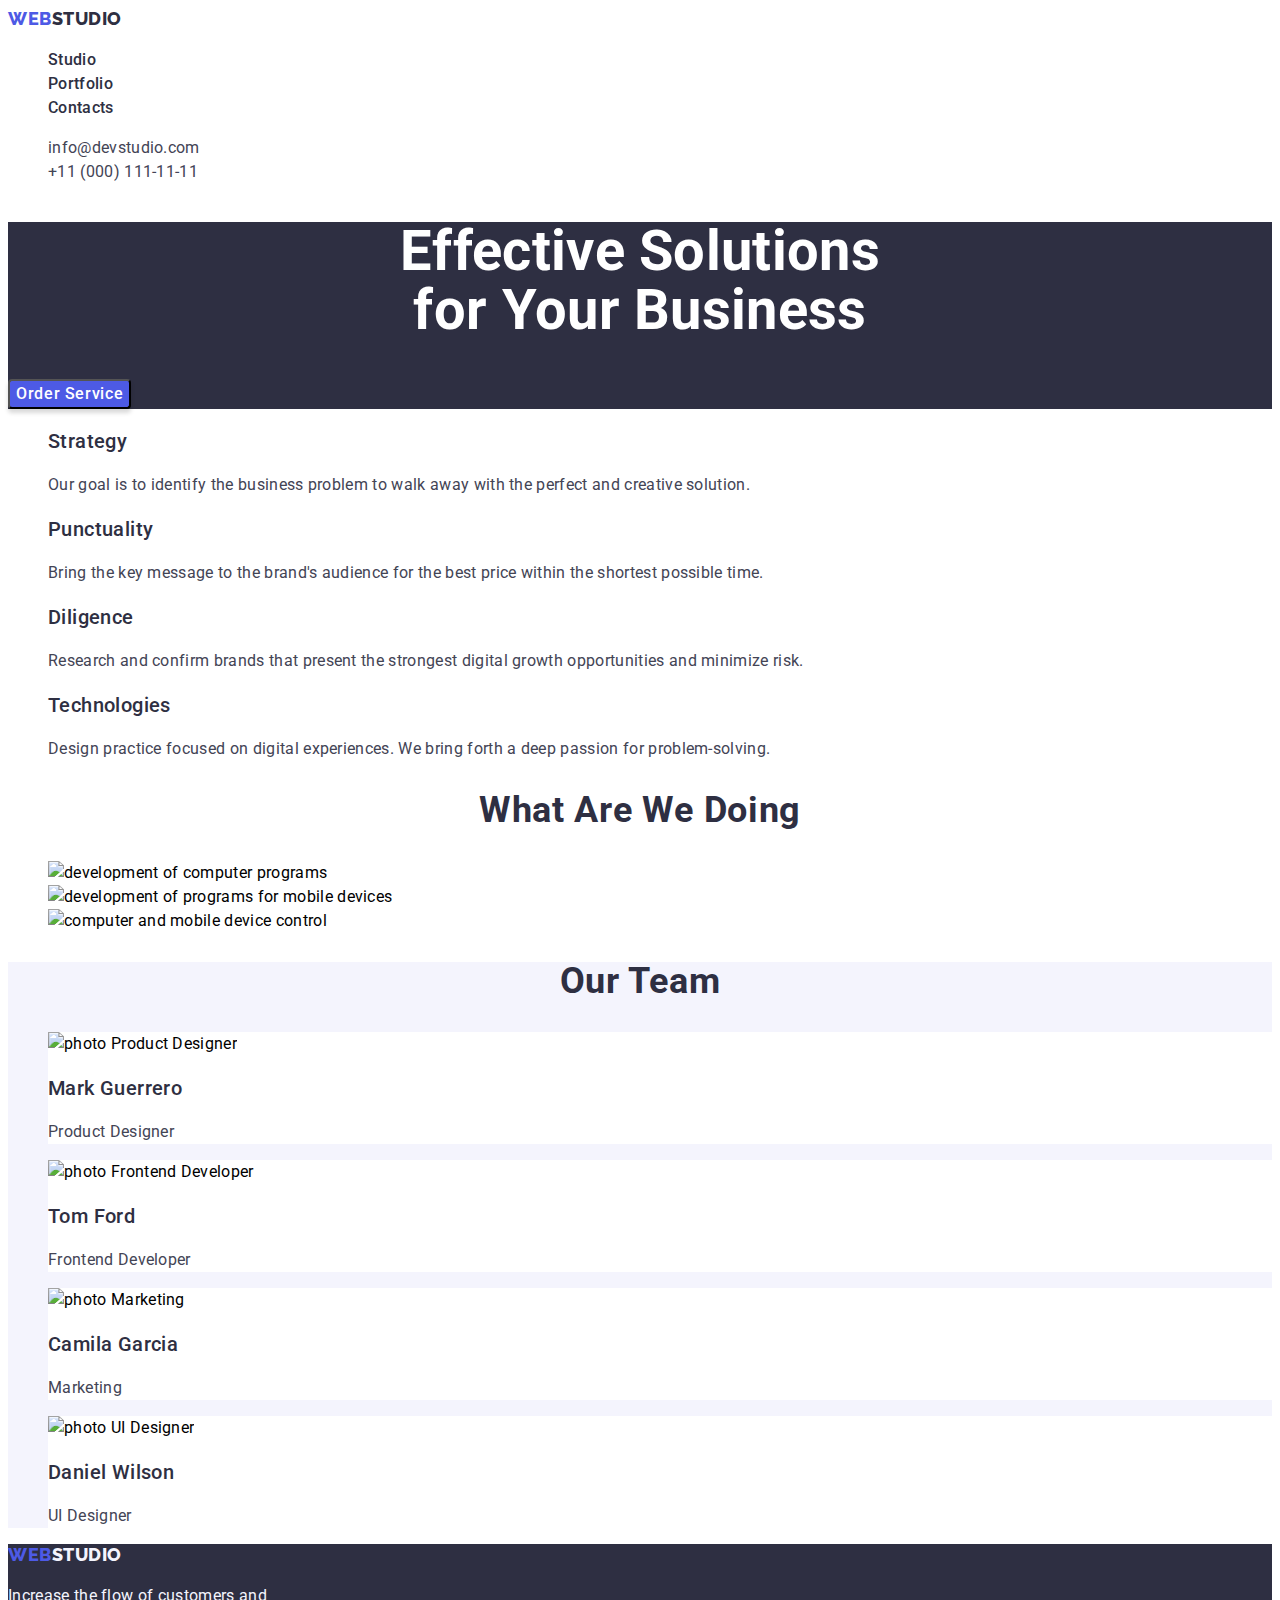
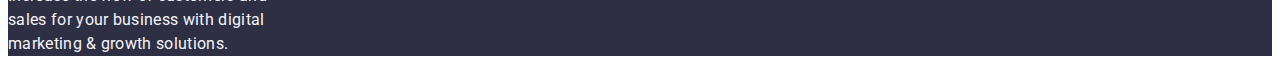
==== index.html @ f5beaff9 "виправлення помилок" ====
<!DOCTYPE html>
<html lang="en">

<head>
  <meta charset="UTF-8" />
  <meta http-equiv="X-UA-Compatible" content="IE=edge" />
  <meta name="viewport" content="width=device-width, initial-scale=1.0" />
  <title>WebStudio</title>
  <link rel="preconnect" href="https://fonts.googleapis.com">
  <link rel="preconnect" href="https://fonts.gstatic.com" crossorigin>
  <link
    href="https://fonts.googleapis.com/css2?family=Raleway:wght@800&family=Roboto:ital,wght@0,400;0,500;1,700&display=swap"
    rel="stylesheet">
  <link rel="stylesheet" href="./css/styles.css" />
</head>

<body>
  <!-- header -->
  <header class="header">
    <nav>
      <a class="logo-web" href="./index.html">WEB<span class="logo-black">Studio</span></a>
      <ul class="list">
        <li>
          <a class="text-nav" href="./index.html">Studio</a>
        </li>
        <li>
          <a class="text-nav" href="./portfolio.html">Portfolio</a>
        </li>
        <li>
          <a class="text-nav" href="">Contacts</a>
        </li>
      </ul>
    </nav>
    <address>
      <ul class="list">
        <li>
          <a class="link-contact" href="mailto:info@devstudio.com" target="_blank"
            rel="noopener noreferrer">info@devstudio.com</a>
        </li>
        <li>
          <a class="link-contact" href="tel:+110001111111">+11 (000) 111-11-11</a>
        </li>
      </ul>
    </address>
  </header>
  <!-- main -->
  <main>
    <!-- hero -->
    <section class="hero-img">
      <h1 class="text-hero">Effective Solutions<br>for Your Business</h1>
      <button class="button-order" type="button">Order Service</button>
      <!-- br потім заберу -->
    </section>
    <!-- our advantages -->
    <section>
      <h2 hidden>our advantages</h2>
      <ul class="list">
        <li>
          <h3 class="text-subtitle">Strategy</h3>
          <p class="text-main">
            Our goal is to identify the business problem to walk away with the perfect and
            creative solution.
          </p>
        </li>
        <li>
          <h3 class="text-subtitle">Punctuality</h3>
          <p class="text-main">
            Bring the key message to the brand's audience for the best price within the shortest
            possible time.
          </p>
        </li>
        <li>
          <h3 class="text-subtitle">Diligence</h3>
          <p class="text-main">
            Research and confirm brands that present the strongest digital growth opportunities
            and minimize risk.
          </p>
        </li>
        <li>
          <h3 class="text-subtitle">Technologies</h3>
          <p class="text-main">
            Design practice focused on digital experiences. We bring forth a deep passion for
            problem-solving.
          </p>
        </li>
      </ul>
    </section>
    <!-- What are we doing -->
    <section>
      <h2 class="text-title">What are we doing</h2>
      <ul class="list">
        <li>
          <img src="./images/work/jpg1.jpg" alt="development of computer programs" width="360" height="300" />
        </li>
        <li>
          <img src="./images/work/jpg2.jpg" alt="development of programs for mobile devices" width="360" height="300" />
        </li>
        <li>
          <img src="./images/work/jpg3.jpg" alt="computer and mobile device control" width="360" height="300" />
        </li>
      </ul>
    </section>
    <!-- Our Team -->
    <section class="our-team">
      <h2 class="text-title">Our Team</h2>
      <ul class="list">
        <li class="background-white">
          <img src="./images/team/jpg1.jpg" alt="photo Product Designer " width="264" height="260" />
          <h3 class="text-subtitle">Mark Guerrero</h3>
          <p class="text-main">Product Designer</p>
        </li>
        <li class="background-white">
          <img src="./images/team/jpg2.jpg" alt="photo Frontend Developer" width="264" height="260" />
          <h3 class="text-subtitle">Tom Ford</h3>
          <p class="text-main">Frontend Developer</p>
        </li>
        <li class="background-white">
          <img src="./images/team/jpg3.jpg" alt="photo Marketing" width="264" height="260" />
          <h3 class="text-subtitle">Camila Garcia</h3>
          <p class="text-main">Marketing</p>
        </li>
        <li class="background-white">
          <img src="./images/team/jpg4.jpg" alt="photo UI Designer" width="264" height="260" />
          <h3 class="text-subtitle">Daniel Wilson</h3>
          <p class="text-main">UI Designer</p>
        </li>
      </ul>
    </section>
  </main>
  <!-- footer -->
  <footer class="footer">
    <a class="logo-web" href="./index.html">Web<span class="logo-white">Studio</span></a>
    <p class="text-footer">
      Increase the flow of customers and<br>sales for your business with digital<br>marketing & growth
      solutions.
    </p>
    <!-- br потім заберу -->
  </footer>
</body>

</html>
---- css/styles.css ----
/* --body-- */
:root {
  --primary-brand: #4d5ae5;
  --pressed-state: #404bbf;
  --text-main: #434455;
  --hero-background: #2e2f42;
  --light-background: #f4f4fd;
  --white-background: #ffffff;
}

.list {
  text-decoration: none;
  list-style:none
}
body {
  background-color: var(--white-background, #ffffff);
  font-family: 'Roboto', sans-serif;
  font-style: normal;
  font-weight: 400;
  font-size: 16px;
  line-height: 1.5;
  letter-spacing: 0.02em;
}
.text-main {
  color: var(--text-main, #434455);
}

/* --header-- */
.logo-web {
  font-family: 'Raleway', sans-serif;
  font-style: normal;
  font-weight: 800;
  font-size: 18px;
  line-height: 1.17;
  letter-spacing: 0.03em;
  text-transform: uppercase;
  color: var(--primary-brand, #4d5ae5);
  text-decoration: none;
}
.logo-black {
  font-family: 'Raleway';
  font-style: normal;
  font-weight: 800;
  font-size: 18px;
  line-height: 1.17;
  letter-spacing: 0.03em;
  text-transform: uppercase;
  color: var(--hero-background, #2e2f42);
  text-decoration: none;
}
.text-nav {
  font-weight: 500;
  font-size: 16px;
  line-height: 1.5;
  color: var(--hero-background, #2e2f42);
  text-decoration: none;
}
.text-nav:hover,
.text-nav:focus {
  color: var(--pressed-state, #404bbf);
}
.link-contact {
  text-decoration: none;
  font-style: normal;
  letter-spacing: 0.02em;
  color: var(--text-main, #434455);
}
.link-contact:hover,
.link-contact:focus {
  text-decoration: none;
  font-style: normal;
  letter-spacing: 0.02em;
  color: var(--pressed-state, #404bbf);
}

/* --hero-- */
.hero-img {
  background-color: var(--hero-background, #2e2f42);
}
.text-hero {
  font-weight: 700;
  font-size: 56px;
  line-height: 1.07;
  text-align: center;
  color: var(--white-background, #ffffff);
}
.button-order {
  font-family: inherit;
  font-weight: 500;
  font-size: 16px;
  line-height: 24px;
  display: flex;
  align-items: center;
  letter-spacing: 0.04em;
  color: var(--white-background, #ffffff);
  background-color: var(--primary-brand, #4d5ae5);
  box-shadow: 0px 4px 4px rgba(0, 0, 0, 0.15);
  border-radius: 4px;
  cursor: pointer;
}
.button-order:hover,
.button-order:focus {
  font-family: inherit;
  font-weight: 500;
  font-size: 16px;
  line-height: 24px;
  display: flex;
  align-items: center;
  letter-spacing: 0.04em;
  color: tomato;
  background: var(--pressed-state, #404bbf);
  box-shadow: 0px 4px 4px rgba(0, 0, 0, 0.15);
  border-radius: 4px;
  cursor: pointer;
}
/* --our advantages-- */
.text-subtitle {
  font-weight: 500;
  font-size: 20px;
  line-height: 1.2;
  letter-spacing: 0.02em;
  color: var(--hero-background, #2e2f42);
}

/* --What are we doing-- */
/* --Our Team-- */
.our-team {
  background-color: var(--light-background, #f4f4fd);
}
.background-white {
  background-color: var(--white-background, #ffffff);
}
.text-title {
  font-weight: 700;
  font-size: 36px;
  line-height: 1.11;
  text-align: center;
  text-transform: capitalize;
  letter-spacing: 0.02em;
  color: var(--hero-background, #2e2f42);
}
/* --footer-- */
.footer {
  background: var(--hero-background, #2e2f42);
}
.logo-white {
  font-family: 'Raleway';
  font-style: normal;
  font-weight: 800;
  font-size: 18px;
  line-height: 1.17;
  letter-spacing: 0.03em;
  text-transform: uppercase;
  color: var(--light-background, #f4f4fd);
 
}
.text-footer {
  color: var(--light-background, #f4f4fd);
}
/* --page portfolio-- */

/* --portfolio-- */
.button-filter {
  font-family: inherit;
  background: var(--light-background, #f4f4fd);
  border: 1px solid #e7e9fc;
  border-radius: 4px;
  font-size: 16px;
  line-height: 1.5;
  letter-spacing: 0.04em;
  font-weight: 500;
  display: flex;
  align-items: center;
  text-align: center;
  color: var(--primary-brand, #4d5ae5);
}
.button-filter:hover,
.button-filter:focus {
  font-family: inherit;
  background: var(--pressed-state, #404bbf);
  box-shadow: 0px 3px 1px rgba(0, 0, 0, 0.1), 0px 2px 1px rgba(0, 0, 0, 0.08),
    0px 2px 2px rgba(0, 0, 0, 0.12);
  border-radius: 4px;
  font-size: 16px;
  line-height: 1.5;
  letter-spacing: 0.04em;
  font-weight: 500;
  display: flex;
  align-items: center;
  text-align: center;
  color: var(--white-background, #ffffff);
  cursor: pointer;
}
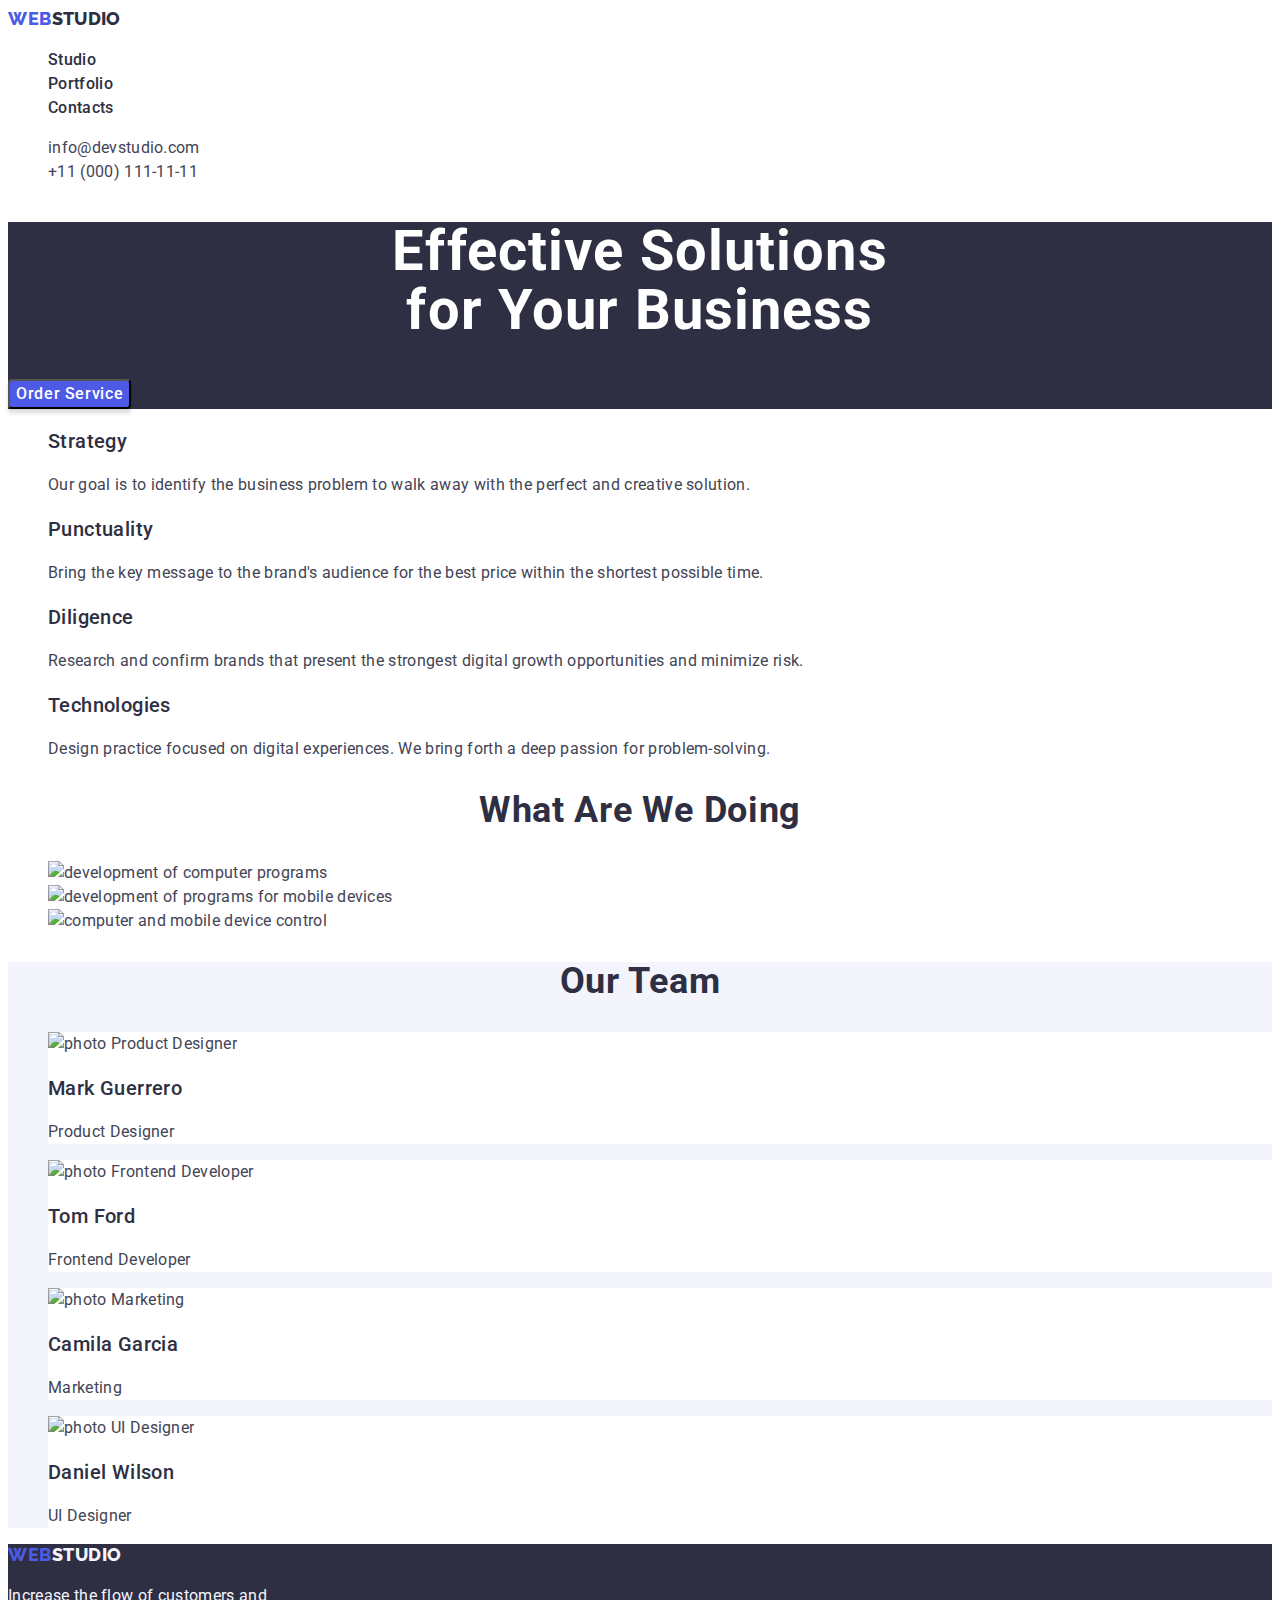
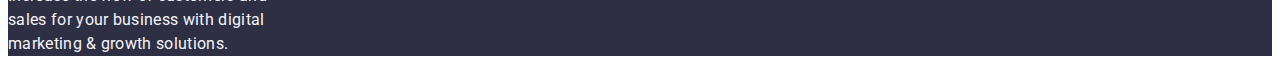
==== commit 49165bf6: "правки" ====
--- a/index.html
+++ b/index.html
@@ -1,141 +1,170 @@
 <!DOCTYPE html>
 <html lang="en">
+  <head>
+    <meta charset="UTF-8" />
+    <meta http-equiv="X-UA-Compatible" content="IE=edge" />
+    <meta name="viewport" content="width=device-width, initial-scale=1.0" />
+    <title>WebStudio</title>
+    <link rel="preconnect" href="https://fonts.googleapis.com" />
+    <link rel="preconnect" href="https://fonts.gstatic.com" crossorigin />
+    <link
+      href="https://fonts.googleapis.com/css2?family=Raleway:wght@800&family=Roboto:ital,wght@0,400;0,500;1,700&display=swap"
+      rel="stylesheet"
+    />
+    <link rel="stylesheet" href="./css/styles.css" />
+  </head>
 
-<head>
-  <meta charset="UTF-8" />
-  <meta http-equiv="X-UA-Compatible" content="IE=edge" />
-  <meta name="viewport" content="width=device-width, initial-scale=1.0" />
-  <title>WebStudio</title>
-  <link rel="preconnect" href="https://fonts.googleapis.com">
-  <link rel="preconnect" href="https://fonts.gstatic.com" crossorigin>
-  <link
-    href="https://fonts.googleapis.com/css2?family=Raleway:wght@800&family=Roboto:ital,wght@0,400;0,500;1,700&display=swap"
-    rel="stylesheet">
-  <link rel="stylesheet" href="./css/styles.css" />
-</head>
-
-<body>
-  <!-- header -->
-  <header class="header">
-    <nav>
-      <a class="logo-web" href="./index.html">WEB<span class="logo-black">Studio</span></a>
-      <ul class="list">
-        <li>
-          <a class="text-nav" href="./index.html">Studio</a>
-        </li>
-        <li>
-          <a class="text-nav" href="./portfolio.html">Portfolio</a>
-        </li>
-        <li>
-          <a class="text-nav" href="">Contacts</a>
-        </li>
-      </ul>
-    </nav>
-    <address>
-      <ul class="list">
-        <li>
-          <a class="link-contact" href="mailto:info@devstudio.com" target="_blank"
-            rel="noopener noreferrer">info@devstudio.com</a>
-        </li>
-        <li>
-          <a class="link-contact" href="tel:+110001111111">+11 (000) 111-11-11</a>
-        </li>
-      </ul>
-    </address>
-  </header>
-  <!-- main -->
-  <main>
-    <!-- hero -->
-    <section class="hero-img">
-      <h1 class="text-hero">Effective Solutions<br>for Your Business</h1>
-      <button class="button-order" type="button">Order Service</button>
+  <body>
+    <!-- header -->
+    <header class="header">
+      <nav>
+        <a class="logo-web link" href="./index.html">WEB<span class="logo-black link">Studio</span></a>
+        <ul class="list">
+          <li>
+            <a class="text-nav link" href="./index.html">Studio</a>
+          </li>
+          <li>
+            <a class="text-nav link" href="./portfolio.html">Portfolio</a>
+          </li>
+          <li>
+            <a class="text-nav link" href="">Contacts</a>
+          </li>
+        </ul>
+      </nav>
+      <address class="list">
+        <ul class="list">
+          <li>
+            <a
+              class="link-contact link"
+              href="mailto:info@devstudio.com"
+              target="_blank"
+              rel="noopener noreferrer"
+              >info@devstudio.com</a
+            >
+          </li>
+          <li>
+            <a class="link-contact link" href="tel:+110001111111">+11 (000) 111-11-11</a>
+          </li>
+        </ul>
+      </address>
+    </header>
+    <!-- main -->
+    <main>
+      <!-- hero -->
+      <section class="hero-img">
+        <h1 class="text-hero">Effective Solutions<br />for Your Business</h1>
+        <button class="button-order" type="button">Order Service</button>
+        <!-- br потім заберу -->
+      </section>
+      <!-- our advantages -->
+      <section>
+        <h2 hidden>our_advantages</h2>
+        <ul class="list">
+          <li>
+            <h3 class="text-subtitle">Strategy</h3>
+            <p class="text-main">
+              Our goal is to identify the business problem to walk away with the perfect and
+              creative solution.
+            </p>
+          </li>
+          <li>
+            <h3 class="text-subtitle">Punctuality</h3>
+            <p class="text-main">
+              Bring the key message to the brand's audience for the best price within the shortest
+              possible time.
+            </p>
+          </li>
+          <li>
+            <h3 class="text-subtitle">Diligence</h3>
+            <p class="text-main">
+              Research and confirm brands that present the strongest digital growth opportunities
+              and minimize risk.
+            </p>
+          </li>
+          <li>
+            <h3 class="text-subtitle">Technologies</h3>
+            <p class="text-main">
+              Design practice focused on digital experiences. We bring forth a deep passion for
+              problem-solving.
+            </p>
+          </li>
+        </ul>
+      </section>
+      <!-- What are we doing -->
+      <section>
+        <h2 class="text-title">What are we doing</h2>
+        <ul class="list">
+          <li>
+            <img
+              src="./images/work/jpg1.jpg"
+              alt="development of computer programs"
+              width="360"
+              height="300"
+            />
+          </li>
+          <li>
+            <img
+              src="./images/work/jpg2.jpg"
+              alt="development of programs for mobile devices"
+              width="360"
+              height="300"
+            />
+          </li>
+          <li>
+            <img
+              src="./images/work/jpg3.jpg"
+              alt="computer and mobile device control"
+              width="360"
+              height="300"
+            />
+          </li>
+        </ul>
+      </section>
+      <!-- Our Team -->
+      <section class="our-team">
+        <h2 class="text-title">Our Team</h2>
+        <ul class="list">
+          <li class="background-white">
+            <img
+              src="./images/team/jpg1.jpg"
+              alt="photo Product Designer "
+              width="264"
+              height="260"
+            />
+            <h3 class="text-subtitle">Mark Guerrero</h3>
+            <p class="text-main">Product Designer</p>
+          </li>
+          <li class="background-white">
+            <img
+              src="./images/team/jpg2.jpg"
+              alt="photo Frontend Developer"
+              width="264"
+              height="260"
+            />
+            <h3 class="text-subtitle">Tom Ford</h3>
+            <p class="text-main">Frontend Developer</p>
+          </li>
+          <li class="background-white">
+            <img src="./images/team/jpg3.jpg" alt="photo Marketing" width="264" height="260" />
+            <h3 class="text-subtitle">Camila Garcia</h3>
+            <p class="text-main">Marketing</p>
+          </li>
+          <li class="background-white">
+            <img src="./images/team/jpg4.jpg" alt="photo UI Designer" width="264" height="260" />
+            <h3 class="text-subtitle">Daniel Wilson</h3>
+            <p class="text-main">UI Designer</p>
+          </li>
+        </ul>
+      </section>
+    </main>
+    <!-- footer -->
+    <footer class="footer">
+      <a class="logo-web link" href="./index.html">Web<span class="logo-white link">Studio</span></a>
+      <p class="text-footer">
+        Increase the flow of customers and<br />sales for your business with digital<br />marketing
+        & growth solutions.
+      </p>
       <!-- br потім заберу -->
-    </section>
-    <!-- our advantages -->
-    <section>
-      <h2 hidden>our advantages</h2>
-      <ul class="list">
-        <li>
-          <h3 class="text-subtitle">Strategy</h3>
-          <p class="text-main">
-            Our goal is to identify the business problem to walk away with the perfect and
-            creative solution.
-          </p>
-        </li>
-        <li>
-          <h3 class="text-subtitle">Punctuality</h3>
-          <p class="text-main">
-            Bring the key message to the brand's audience for the best price within the shortest
-            possible time.
-          </p>
-        </li>
-        <li>
-          <h3 class="text-subtitle">Diligence</h3>
-          <p class="text-main">
-            Research and confirm brands that present the strongest digital growth opportunities
-            and minimize risk.
-          </p>
-        </li>
-        <li>
-          <h3 class="text-subtitle">Technologies</h3>
-          <p class="text-main">
-            Design practice focused on digital experiences. We bring forth a deep passion for
-            problem-solving.
-          </p>
-        </li>
-      </ul>
-    </section>
-    <!-- What are we doing -->
-    <section>
-      <h2 class="text-title">What are we doing</h2>
-      <ul class="list">
-        <li>
-          <img src="./images/work/jpg1.jpg" alt="development of computer programs" width="360" height="300" />
-        </li>
-        <li>
-          <img src="./images/work/jpg2.jpg" alt="development of programs for mobile devices" width="360" height="300" />
-        </li>
-        <li>
-          <img src="./images/work/jpg3.jpg" alt="computer and mobile device control" width="360" height="300" />
-        </li>
-      </ul>
-    </section>
-    <!-- Our Team -->
-    <section class="our-team">
-      <h2 class="text-title">Our Team</h2>
-      <ul class="list">
-        <li class="background-white">
-          <img src="./images/team/jpg1.jpg" alt="photo Product Designer " width="264" height="260" />
-          <h3 class="text-subtitle">Mark Guerrero</h3>
-          <p class="text-main">Product Designer</p>
-        </li>
-        <li class="background-white">
-          <img src="./images/team/jpg2.jpg" alt="photo Frontend Developer" width="264" height="260" />
-          <h3 class="text-subtitle">Tom Ford</h3>
-          <p class="text-main">Frontend Developer</p>
-        </li>
-        <li class="background-white">
-          <img src="./images/team/jpg3.jpg" alt="photo Marketing" width="264" height="260" />
-          <h3 class="text-subtitle">Camila Garcia</h3>
-          <p class="text-main">Marketing</p>
-        </li>
-        <li class="background-white">
-          <img src="./images/team/jpg4.jpg" alt="photo UI Designer" width="264" height="260" />
-          <h3 class="text-subtitle">Daniel Wilson</h3>
-          <p class="text-main">UI Designer</p>
-        </li>
-      </ul>
-    </section>
-  </main>
-  <!-- footer -->
-  <footer class="footer">
-    <a class="logo-web" href="./index.html">Web<span class="logo-white">Studio</span></a>
-    <p class="text-footer">
-      Increase the flow of customers and<br>sales for your business with digital<br>marketing & growth
-      solutions.
-    </p>
-    <!-- br потім заберу -->
-  </footer>
-</body>
-
-</html>+    </footer>
+  </body>
+</html>
--- a/css/styles.css
+++ b/css/styles.css
@@ -1,4 +1,3 @@
-/* --body-- */
 :root {
   --primary-brand: #4d5ae5;
   --pressed-state: #404bbf;
@@ -8,9 +7,15 @@
   --white-background: #ffffff;
 }
 
+/* --body-- */
+
 .list {
   text-decoration: none;
-  list-style:none
+  list-style: none;
+  color: inherit;
+}
+.link {
+  text-decoration: none;
 }
 body {
   background-color: var(--white-background, #ffffff);
@@ -20,11 +25,8 @@
   font-size: 16px;
   line-height: 1.5;
   letter-spacing: 0.02em;
-}
-.text-main {
   color: var(--text-main, #434455);
 }
-
 /* --header-- */
 .logo-web {
   font-family: 'Raleway', sans-serif;
@@ -43,7 +45,7 @@
   font-weight: 800;
   font-size: 18px;
   line-height: 1.17;
-  letter-spacing: 0.03em;
+  letter-spacing: 0.02em;
   text-transform: uppercase;
   color: var(--hero-background, #2e2f42);
   text-decoration: none;
@@ -53,24 +55,24 @@
   font-size: 16px;
   line-height: 1.5;
   color: var(--hero-background, #2e2f42);
-  text-decoration: none;
 }
 .text-nav:hover,
 .text-nav:focus {
   color: var(--pressed-state, #404bbf);
 }
 .link-contact {
-  text-decoration: none;
   font-style: normal;
   letter-spacing: 0.02em;
   color: var(--text-main, #434455);
 }
 .link-contact:hover,
 .link-contact:focus {
-  text-decoration: none;
   font-style: normal;
   letter-spacing: 0.02em;
   color: var(--pressed-state, #404bbf);
+}
+.nahua {
+  font-style: normal;
 }
 
 /* --hero-- */
@@ -81,8 +83,10 @@
   font-weight: 700;
   font-size: 56px;
   line-height: 1.07;
+  letter-spacing: 0.02em;
   text-align: center;
   color: var(--white-background, #ffffff);
+  letter-spacing: 0.02em;
 }
 .button-order {
   font-family: inherit;
@@ -152,7 +156,6 @@
   letter-spacing: 0.03em;
   text-transform: uppercase;
   color: var(--light-background, #f4f4fd);
- 
 }
 .text-footer {
   color: var(--light-background, #f4f4fd);
@@ -190,4 +193,4 @@
   text-align: center;
   color: var(--white-background, #ffffff);
   cursor: pointer;
-}+}
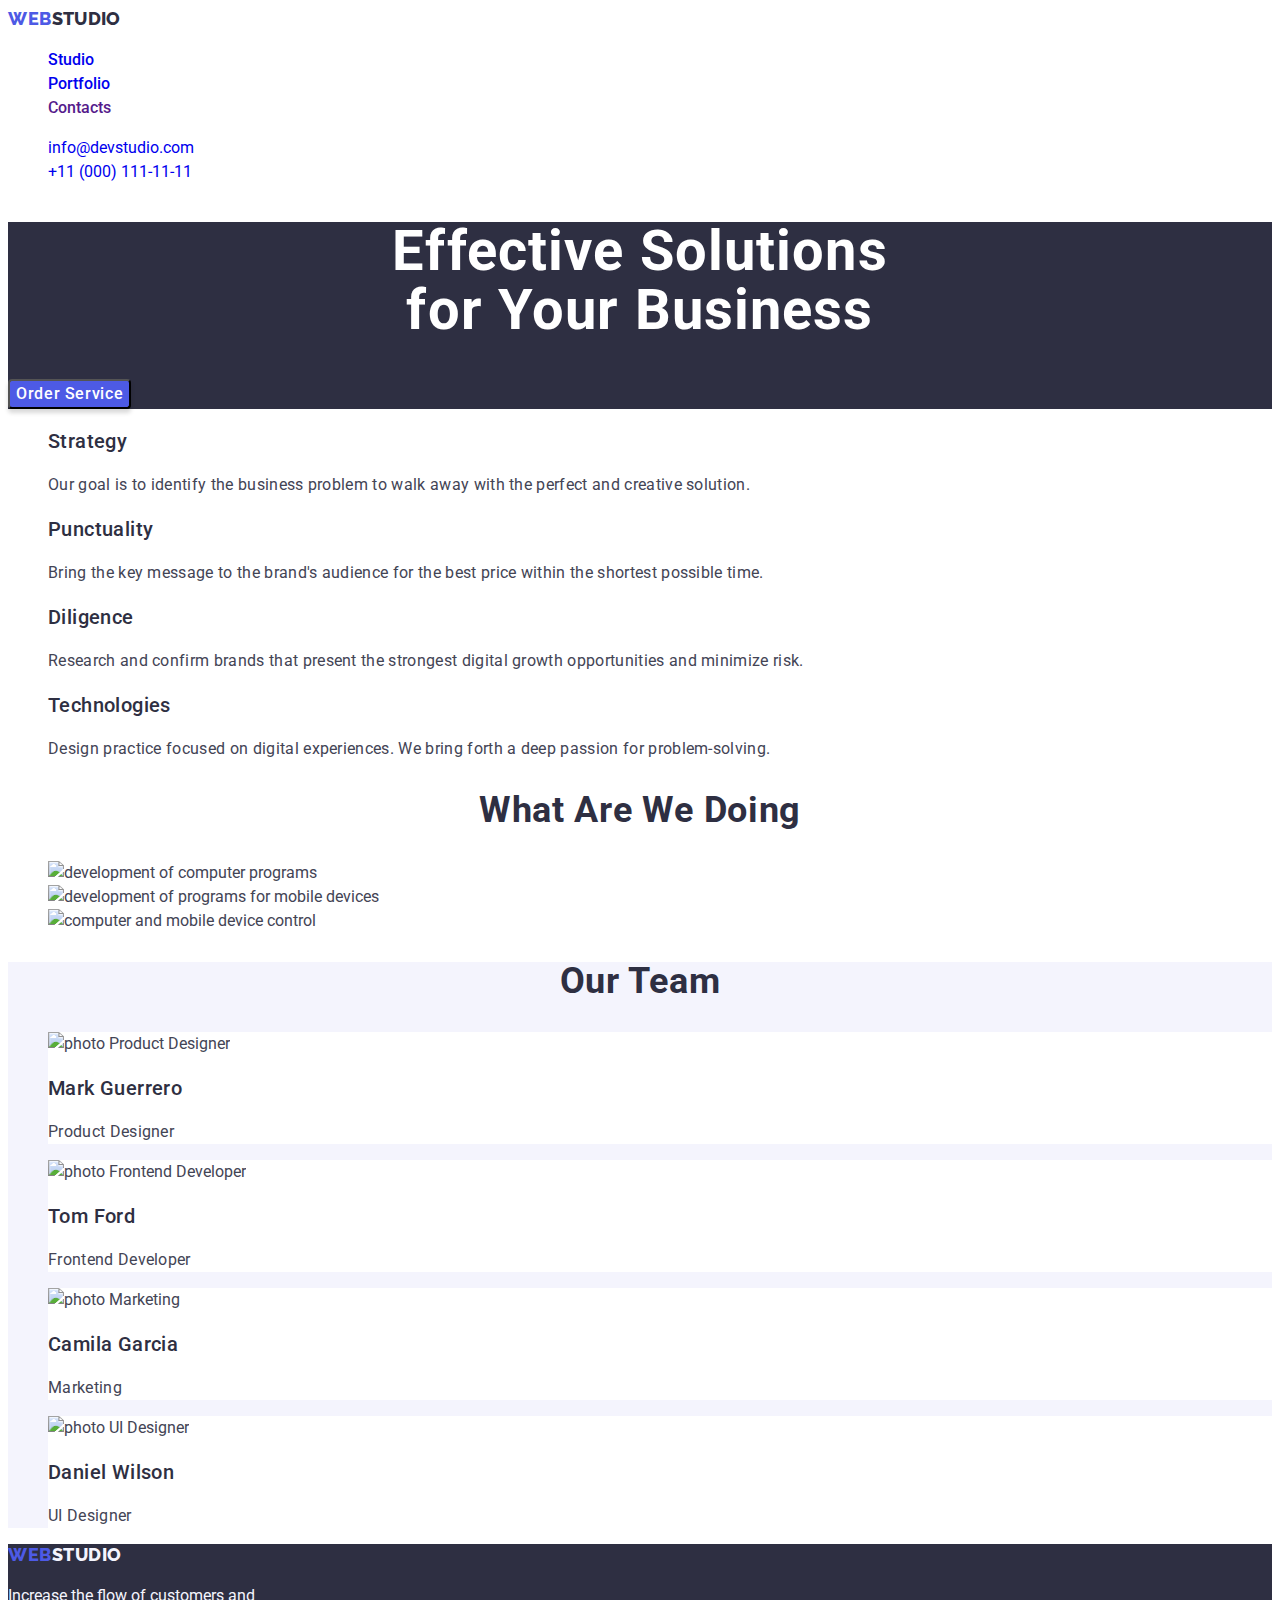
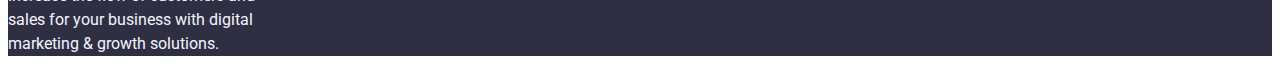
==== commit f056c512: "правка" ====
--- a/index.html
+++ b/index.html
@@ -18,7 +18,9 @@
     <!-- header -->
     <header class="header">
       <nav>
-        <a class="logo-web link" href="./index.html">WEB<span class="logo-black link">Studio</span></a>
+        <a class="logo-web link" href="./index.html"
+          >WEB<span class="logo-black link">Studio</span></a
+        >
         <ul class="list">
           <li>
             <a class="text-nav link" href="./index.html">Studio</a>
@@ -31,7 +33,7 @@
           </li>
         </ul>
       </nav>
-      <address class="list">
+      <address class="nahua">
         <ul class="list">
           <li>
             <a
@@ -159,7 +161,9 @@
     </main>
     <!-- footer -->
     <footer class="footer">
-      <a class="logo-web link" href="./index.html">Web<span class="logo-white link">Studio</span></a>
+      <a class="logo-web link" href="./index.html"
+        >Web<span class="logo-white link">Studio</span></a
+      >
       <p class="text-footer">
         Increase the flow of customers and<br />sales for your business with digital<br />marketing
         & growth solutions.
--- a/css/styles.css
+++ b/css/styles.css
@@ -10,22 +10,22 @@
 /* --body-- */
 
 .list {
-  text-decoration: none;
   list-style: none;
-  color: inherit;
-}
+  }
 .link {
   text-decoration: none;
 }
 body {
   background-color: var(--white-background, #ffffff);
   font-family: 'Roboto', sans-serif;
-  font-style: normal;
   font-weight: 400;
   font-size: 16px;
   line-height: 1.5;
-  letter-spacing: 0.02em;
   color: var(--text-main, #434455);
+}
+.text-main {
+  color: var(--text-main, #434455);
+  letter-spacing: 0.02em
 }
 /* --header-- */
 .logo-web {
@@ -40,7 +40,7 @@
   text-decoration: none;
 }
 .logo-black {
-  font-family: 'Raleway';
+  font-family: 'Raleway', sans-serif;
   font-style: normal;
   font-weight: 800;
   font-size: 18px;
@@ -54,27 +54,25 @@
   font-weight: 500;
   font-size: 16px;
   line-height: 1.5;
+  letter-spacing: 0.02em
   color: var(--hero-background, #2e2f42);
 }
 .text-nav:hover,
 .text-nav:focus {
   color: var(--pressed-state, #404bbf);
 }
+.nahua {
+ font-style: normal;
+}
 .link-contact {
-  font-style: normal;
-  letter-spacing: 0.02em;
+  letter-spacing: 0.02em
   color: var(--text-main, #434455);
 }
 .link-contact:hover,
 .link-contact:focus {
   font-style: normal;
-  letter-spacing: 0.02em;
   color: var(--pressed-state, #404bbf);
 }
-.nahua {
-  font-style: normal;
-}
-
 /* --hero-- */
 .hero-img {
   background-color: var(--hero-background, #2e2f42);
@@ -86,7 +84,7 @@
   letter-spacing: 0.02em;
   text-align: center;
   color: var(--white-background, #ffffff);
-  letter-spacing: 0.02em;
+ 
 }
 .button-order {
   font-family: inherit;
@@ -104,18 +102,8 @@
 }
 .button-order:hover,
 .button-order:focus {
-  font-family: inherit;
-  font-weight: 500;
-  font-size: 16px;
-  line-height: 24px;
-  display: flex;
-  align-items: center;
-  letter-spacing: 0.04em;
   color: tomato;
   background: var(--pressed-state, #404bbf);
-  box-shadow: 0px 4px 4px rgba(0, 0, 0, 0.15);
-  border-radius: 4px;
-  cursor: pointer;
 }
 /* --our advantages-- */
 .text-subtitle {
@@ -148,7 +136,7 @@
   background: var(--hero-background, #2e2f42);
 }
 .logo-white {
-  font-family: 'Raleway';
+  font-family: 'Raleway', sans-serif;
   font-style: normal;
   font-weight: 800;
   font-size: 18px;
@@ -179,18 +167,10 @@
 }
 .button-filter:hover,
 .button-filter:focus {
-  font-family: inherit;
   background: var(--pressed-state, #404bbf);
   box-shadow: 0px 3px 1px rgba(0, 0, 0, 0.1), 0px 2px 1px rgba(0, 0, 0, 0.08),
     0px 2px 2px rgba(0, 0, 0, 0.12);
-  border-radius: 4px;
-  font-size: 16px;
-  line-height: 1.5;
-  letter-spacing: 0.04em;
-  font-weight: 500;
-  display: flex;
-  align-items: center;
-  text-align: center;
+
   color: var(--white-background, #ffffff);
   cursor: pointer;
 }
